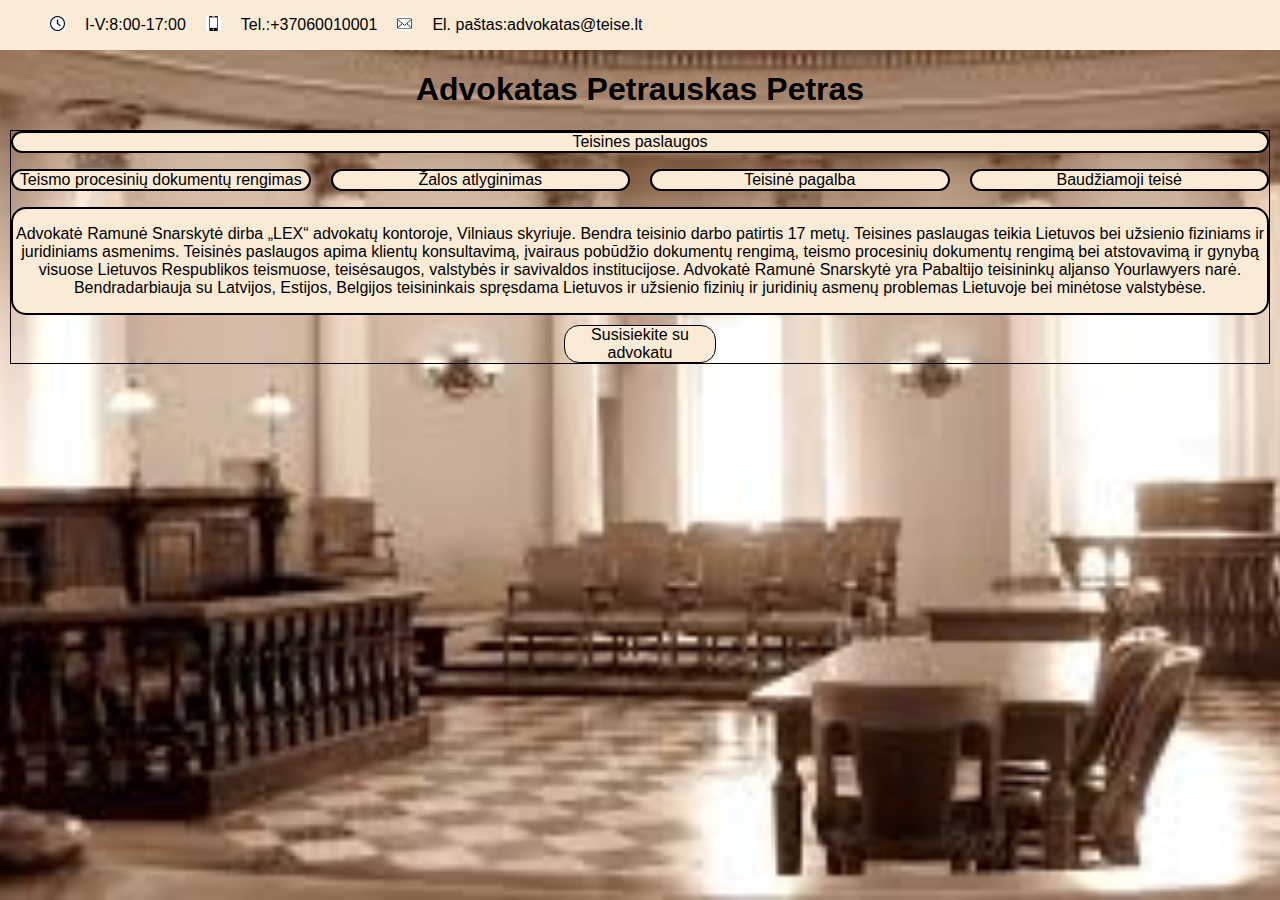
==== Savarankiskas/index.html @ 02a41b39 "Advokatas" ====
<!DOCTYPE html>
<html lang="lt">

<head>
    <meta charset="UTF-8">
    <meta name="viewport" content="width=device-width, initial-scale=1.0">
    <title>Advokatas</title>
    <script src="script.js"></script>
    <link rel="stylesheet" href="styles.css">
</head>

<body>

    <header>
        <nav></nav>
        <div class="top_line">
            <ul>
                <style>
                    img {
                        color: none;
                        width: 15px;
                        height: 15px;
                    }
                </style>
                <img src="./paveiksleliai/laikrodukas.png" alt="clock"> I-V:8:00-17:00

                <img src="./paveiksleliai/telefonas.png" alt="phone"> Tel.:+37060010001

                <img src="./paveiksleliai/pastas.png" alt="mail"> El. paštas:advokatas@teise.lt


            </ul>
        </div>
    </nav>
    </header>

    <main>
        <style>
            h1 {text-align: center;}
        </style>
        <h1>Advokatas Petrauskas Petras</h1>
        <div class="visa_info">
            <div class="teisines_paslaugos">Teisines paslaugos</div>
            <ul class="paslaugu_sarasas">
                <li class="TPDR">
                    <span>Teismo procesinių dokumentų rengimas</span>
                    <div class="Tekstas_TPDR">
                        <p>Teismo procesinių dokumentų rengimas (ieškinių, priešieškinių pareiškimų, prašymų,
                            atsiliepimų, dublikų, triplikų, apeliacinių, kasacinių, atskirųjų skundų rengimas).</p>
                    </div>
                </li>
                <li class="TPDR">

                    <span>Žalos atlyginimas</span>
                    <div class="Tekstas_TPDR">
                        <ul>
                            <li>Teisinė pagalba.</li>
                            <li>Konsultacijos žalos atlyginimo klausimais.</li>
                            <li>Atstovavimas teisme.</li>
                            <li>Teismo procesinių dokumentų rengimas <br>
                                (ieškinių, priešieškinių pareiškimų, prašymų, atsiliepimų, dubliktų, triplikų,
                                apeliacinių, <br>
                                kasacinių, atskirųjų skundų rengimas).</li>
                            <li>Ikiteisminis turtinės ir neturtinės žalos atlyginimas.</li>
                            <li>Teisminis turtinės ir neturtinės žalos atlyginimas.</li>
                            <li>Civilinis ieškinys baudžiamojoje byloje.</li>
                            <li>Žalos atlyginimas eismo įvykio bylose.</li>
                        </ul>
                    </div>
                </li>
                <li class="TPDR">

                    <span>Teisinė pagalba</span>
                    <div class="Tekstas_TPDR">
                        <p>Teisinė pagalba yra ne tik konsultacija teisiniais klausimais,<br>
                            ji apima daug daugiau. Teisinė pagalba (advokato pagalba) – didelė veiklos sfera. <br>
                            Advokato teisinė pagalba apima visus veiksmus, kurie reikalingi problemos sprendimui. <br>
                            Advokatas jus gali ne tik pakonsultuoti įvairiais teisiniais klausimais, bet ir parengti
                            įvairius dokumentus teismui. <br>
                            Teisinė pagalba suteikiama, kai reikia parengti ieškinius, skundus, reikalingus prašymus ar
                            net atsiliepimus <br>
                            ir pan. Sutarčių ruošimas ir sutarčių rengimas yra tos paslaugos, kurias advokatai teikia
                            profesionaliai. <br>
                            Tad, jeigu nemokate parengti sutarties ar kitų dokumentų, šiuo atveju advokato pagalba jums
                            būtina. <br>
                            Taip pat į advokatą galite kreiptis, jeigu jums reikalingas jūsų interesų atstovavimas <br>
                            visuose Lietuvos Respublikos teismuose. Advokato pagalbos galite sulaukti apylinkių
                            teismuose, <br>
                            apygardų teismuose, Lietuvos Aukščiausiajame teisme. Verta paminėti, kad advokatas, pagal
                            atstovavimo sutartį, <br>
                            gali atstovauti visus asmenis ne tik teismuose, todėl jeigu jums reikalinga tokia teisinė
                            pagalba – kreipkitės.
                        </p>
                    </div>
                </li>
                <li class="TPDR">

                    <span>Baudžiamoji teisė</span>
                    <div class="Tekstas_TPDR">
                        <ul>
                            <li>Konsultacijos baudžiamosios teisės klausimais.</li>
                            <li>Nukentėjusiojo atstovavimas baudžiamojoje byloje (atstovavimas teisme).</li>
                            <li>Teismo procesinių dokumentų rengimas (civilinių ieškinių, apeliacinių, kasacinių skundų
                                rengimas).</li>
                            <li> Gynyba baudžiamojoje byloje.</li>
                        </ul>

                    </div>
                </li>
            </ul>

            <div class="apie">
                <p>Advokatė Ramunė Snarskytė dirba „LEX“ advokatų kontoroje, Vilniaus skyriuje. Bendra teisinio darbo patirtis 17 metų. Teisines paslaugas teikia Lietuvos bei užsienio fiziniams ir juridiniams asmenims. Teisinės paslaugos apima klientų konsultavimą, įvairaus pobūdžio dokumentų rengimą, teismo procesinių dokumentų rengimą bei atstovavimą ir gynybą visuose Lietuvos Respublikos teismuose, teisėsaugos, valstybės ir savivaldos institucijose.
                    Advokatė Ramunė Snarskytė yra Pabaltijo teisininkų aljanso Yourlawyers narė. Bendradarbiauja su Latvijos, Estijos, Belgijos teisininkais spręsdama Lietuvos ir užsienio fizinių ir juridinių asmenų problemas Lietuvoje bei minėtose valstybėse.</p>


            </div>
            <div class="susisiekime">
                <a href="kontaktai.html">Susisiekite su advokatu</a>
            </div>
        </div>
        




    </main>
    <navigacija></navigacija>
    <tekstas></tekstas>

</body>

</html>
---- Savarankiskas/styles.css ----
body {
    background: url(./paveiksleliai/Advokatas.jpg) no-repeat center center fixed;
    -webkit-background-size: cover;
    -moz-background-size: cover;
    -o-background-size: cover;
    background-size: cover;

}


body {
    margin: 0;
    padding: 0;
    font-family: "Arial", sans-serif;
}

header {
    background-color: antiquewhite;
}

nav {

    display: flex;
    align-items: center;
}

a:hover {
    color: rgb(13, 255, 0);
    text-decoration: none;
    transition: color 1s, border-bottom 1s;
}

a {
    text-decoration: none;
}

li:hover h2 {
    color: orange;
    transition: color 1s, border-bottom 1s;
}

ul {
    display: flex;
    list-style-type: none;
    gap: 20px;
    text-decoration: none;
}

.logo {
    display: block;
    margin-left: 10px;
}

li:hover .pict {
    transform: rotatey(360deg);
    transition-duration: 0.6s;
}

a {
    color: black;
}

.contact:hover {
    background-color: orange;
    color: white;
    transition: color 1s, border-bottom 1s;
    text-decoration: none;
}

.contact {
    margin-right: 10px;
    border: 2px solid orange;
    /* background-color: orange; */
    border-radius: 20px;
    padding: 10px 20px;
    color: orange;
    text-decoration: none;
    font-size: 16px;
    transition: background-color 0.3s, color 0.3s;


}

.pagrindinis {
    display: flex;
    flex-direction: column;
    align-items: center;
    padding: 20px;

    h1 {
        font-weight: 900;
    }
}


.Read:hover {
    transition: color 1s, border-bottom 1s;
    background-color: black;
    color: white;
    border-color: black;
    text-decoration: none;
}


.Read {
    border: 2px solid orange;
    padding: 10px 20px;
    background-color: orange;
    text-decoration: none;
    color: white;
    font-size: 16px;
    transition: background-color 0.1s, color 0.1s;
}



/* .paveikslas img {
    width: 100%;
    height: 100%;
    object-fit: cover;
    border-radius: 2.5rem;
    position: absolute;
} */





.text {
    text-align: center;
}


/* .susisiekimui {
    display: flex;
    text-align: center;
    flex-wrap: unset;
    align-content: center;
    

} */

.Forma {
    
    /* border-radius: 15px; */
    display: flex;
    flex-direction: column;
    align-items: center;
    /* background-color: antiquewhite; */
    
    p {margin: 20px;}
}



input {
    max-width: 200px;

}

footer {
    margin: 10px;
}


/* div {
    border: 1px, solid, red;
    text-align: center;
} */

.susisiekime {
    display: flex;
    align-self: center;
    border: 1px, solid;
    width: 150px;
    text-align: center;
    background-color: antiquewhite;
    text-decoration-line: none;
    border-radius: 15px;
    margin-top: 10px;
}

.top_line {
    display: flex;
    padding-inline: 10px;
    align-items: center;

}

li {
    text-decoration: color (white);
}

.visa_info {
    border: 1px solid black;
    display: flex;
    flex-direction: column;
    margin: 10px;
}

.teisines_paslaugos {
    border: 1px solid black;
    display: flex;
    flex-direction: column;
}

.apie {
    border: 1px solid black;
    display: flex;
    flex-direction: column;
}

.susisiekite_su_advokatu {
    border: 1px solid black;
    display: flex;
    flex-direction: column;

}

.paslaugu_sarasas {
    display: flex;
    padding-inline-start: 0px;

}

.TPDR {
    position: relative;
    display: inline-block;
    background-color: antiquewhite;
}

.Tekstas_TPDR {
    display: none;
    position: absolute;
    background-color: #f9f9f9;
    min-width: 250px;
    box-shadow: 0px 8px 16px 0px rgba(0, 0, 0, 0.2);
    padding: 12px 16px;
    z-index: 1;
}

.TPDR:hover span {
    color: rgb(202, 224, 227);
}

.TPDR:hover .Tekstas_TPDR {
    display: flex;
    flex-direction: column;
    background-color: antiquewhite;

}

.teisines_paslaugos {
    display: block;
    border: 2px solid;
    border-radius: 15px;
    background-color: antiquewhite;
    text-align: center;
}

.apie {
    display: block;
    border: 2px solid;
    border-radius: 15px;
    background-color: antiquewhite;
    text-align: center;
    height: fit-content;

}

.TPDR {
    display: block;
    border: 2px solid;
    border-radius: 15px;
    background-color: antiquewhite;
    text-align: center;
    height: fit-content;
    width: 25%;

}

.pradzia {
    border: 1px, solid;
    border-radius: 2px;
    background-color: antiquewhite;
    p {
        text-size-adjust: 5px;
    }
    
    /* color: antiquewhite; */
}
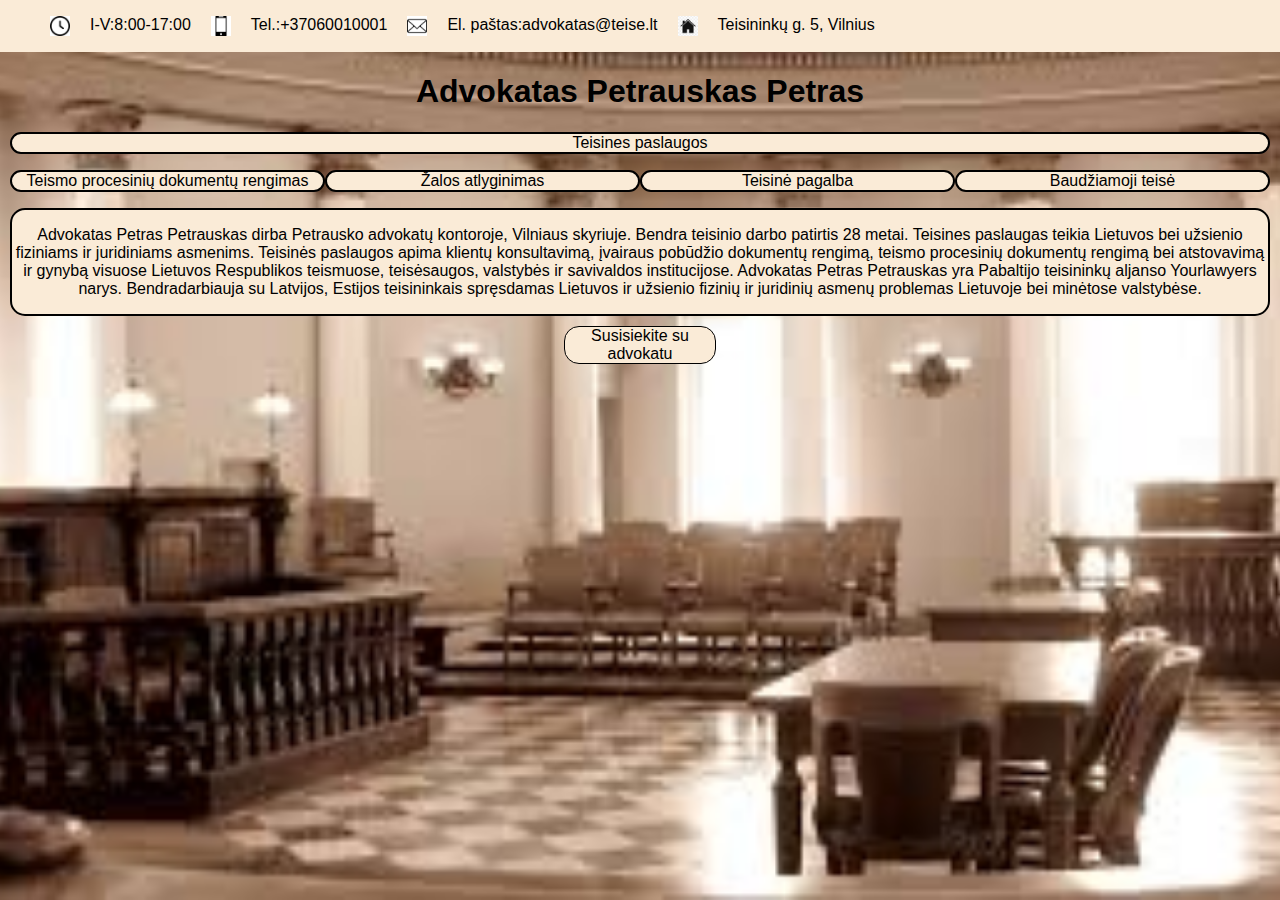
==== commit 3ddbea20: "Advokatas" ====
--- a/Savarankiskas/index.html
+++ b/Savarankiskas/index.html
@@ -18,25 +18,30 @@
                 <style>
                     img {
                         color: none;
-                        width: 15px;
-                        height: 15px;
+                        width: 20px;
+                        height: 20px;
+                        
                     }
                 </style>
-                <img src="./paveiksleliai/laikrodukas.png" alt="clock"> I-V:8:00-17:00
+                <img src="./paveiksleliai/laikrodukas.png" alt="clock">I-V:8:00-17:00
 
-                <img src="./paveiksleliai/telefonas.png" alt="phone"> Tel.:+37060010001
+                <img src="./paveiksleliai/telefonas.png" alt="phone">Tel.:+37060010001
 
-                <img src="./paveiksleliai/pastas.png" alt="mail"> El. paštas:advokatas@teise.lt
+                <img src="./paveiksleliai/pastas.png" alt="mail">El. paštas:advokatas@teise.lt
+
+                <img src="./paveiksleliai/namas.png" alt="adres">Teisininkų g. 5, Vilnius
 
 
             </ul>
         </div>
-    </nav>
+        </nav>
     </header>
 
     <main>
         <style>
-            h1 {text-align: center;}
+            h1 {
+                text-align: center;
+            }
         </style>
         <h1>Advokatas Petrauskas Petras</h1>
         <div class="visa_info">
@@ -54,16 +59,16 @@
                     <span>Žalos atlyginimas</span>
                     <div class="Tekstas_TPDR">
                         <ul>
-                            <li>Teisinė pagalba.</li>
-                            <li>Konsultacijos žalos atlyginimo klausimais.</li>
-                            <li>Atstovavimas teisme.</li>
-                            <li>Teismo procesinių dokumentų rengimas <br>
+                            <li>Teisinė pagalba.</li><br>
+                            <li>Konsultacijos žalos atlyginimo klausimais.</li><br>
+                            <li>Atstovavimas teisme.</li><br>
+                            <li>Teismo procesinių dokumentų rengimas 
                                 (ieškinių, priešieškinių pareiškimų, prašymų, atsiliepimų, dubliktų, triplikų,
-                                apeliacinių, <br>
-                                kasacinių, atskirųjų skundų rengimas).</li>
-                            <li>Ikiteisminis turtinės ir neturtinės žalos atlyginimas.</li>
-                            <li>Teisminis turtinės ir neturtinės žalos atlyginimas.</li>
-                            <li>Civilinis ieškinys baudžiamojoje byloje.</li>
+                                apeliacinių,
+                                kasacinių, atskirųjų skundų rengimas).</li><br>
+                            <li>Ikiteisminis turtinės ir neturtinės žalos atlyginimas.</li><br>
+                            <li>Teisminis turtinės ir neturtinės žalos atlyginimas.</li><br>
+                            <li>Civilinis ieškinys baudžiamojoje byloje.</li><br>
                             <li>Žalos atlyginimas eismo įvykio bylose.</li>
                         </ul>
                     </div>
@@ -72,22 +77,22 @@
 
                     <span>Teisinė pagalba</span>
                     <div class="Tekstas_TPDR">
-                        <p>Teisinė pagalba yra ne tik konsultacija teisiniais klausimais,<br>
-                            ji apima daug daugiau. Teisinė pagalba (advokato pagalba) – didelė veiklos sfera. <br>
-                            Advokato teisinė pagalba apima visus veiksmus, kurie reikalingi problemos sprendimui. <br>
+                        <p>Teisinė pagalba yra ne tik konsultacija teisiniais klausimais,
+                            ji apima daug daugiau. Teisinė pagalba (advokato pagalba) – didelė veiklos sfera.
+                            Advokato teisinė pagalba apima visus veiksmus, kurie reikalingi problemos sprendimui.
                             Advokatas jus gali ne tik pakonsultuoti įvairiais teisiniais klausimais, bet ir parengti
-                            įvairius dokumentus teismui. <br>
+                            įvairius dokumentus teismui.
                             Teisinė pagalba suteikiama, kai reikia parengti ieškinius, skundus, reikalingus prašymus ar
-                            net atsiliepimus <br>
+                            net atsiliepimus 
                             ir pan. Sutarčių ruošimas ir sutarčių rengimas yra tos paslaugos, kurias advokatai teikia
-                            profesionaliai. <br>
+                            profesionaliai. 
                             Tad, jeigu nemokate parengti sutarties ar kitų dokumentų, šiuo atveju advokato pagalba jums
-                            būtina. <br>
-                            Taip pat į advokatą galite kreiptis, jeigu jums reikalingas jūsų interesų atstovavimas <br>
+                            būtina. 
+                            Taip pat į advokatą galite kreiptis, jeigu jums reikalingas jūsų interesų atstovavimas 
                             visuose Lietuvos Respublikos teismuose. Advokato pagalbos galite sulaukti apylinkių
-                            teismuose, <br>
+                            teismuose, 
                             apygardų teismuose, Lietuvos Aukščiausiajame teisme. Verta paminėti, kad advokatas, pagal
-                            atstovavimo sutartį, <br>
+                            atstovavimo sutartį, 
                             gali atstovauti visus asmenis ne tik teismuose, todėl jeigu jums reikalinga tokia teisinė
                             pagalba – kreipkitės.
                         </p>
@@ -98,10 +103,10 @@
                     <span>Baudžiamoji teisė</span>
                     <div class="Tekstas_TPDR">
                         <ul>
-                            <li>Konsultacijos baudžiamosios teisės klausimais.</li>
-                            <li>Nukentėjusiojo atstovavimas baudžiamojoje byloje (atstovavimas teisme).</li>
+                            <li>Konsultacijos baudžiamosios teisės klausimais.</li><br>
+                            <li>Nukentėjusiojo atstovavimas baudžiamojoje byloje (atstovavimas teisme).</li><br>
                             <li>Teismo procesinių dokumentų rengimas (civilinių ieškinių, apeliacinių, kasacinių skundų
-                                rengimas).</li>
+                                rengimas).</li><br>
                             <li> Gynyba baudžiamojoje byloje.</li>
                         </ul>
 
@@ -110,8 +115,14 @@
             </ul>
 
             <div class="apie">
-                <p>Advokatė Ramunė Snarskytė dirba „LEX“ advokatų kontoroje, Vilniaus skyriuje. Bendra teisinio darbo patirtis 17 metų. Teisines paslaugas teikia Lietuvos bei užsienio fiziniams ir juridiniams asmenims. Teisinės paslaugos apima klientų konsultavimą, įvairaus pobūdžio dokumentų rengimą, teismo procesinių dokumentų rengimą bei atstovavimą ir gynybą visuose Lietuvos Respublikos teismuose, teisėsaugos, valstybės ir savivaldos institucijose.
-                    Advokatė Ramunė Snarskytė yra Pabaltijo teisininkų aljanso Yourlawyers narė. Bendradarbiauja su Latvijos, Estijos, Belgijos teisininkais spręsdama Lietuvos ir užsienio fizinių ir juridinių asmenų problemas Lietuvoje bei minėtose valstybėse.</p>
+                <p>Advokatas Petras Petrauskas dirba Petrausko advokatų kontoroje, Vilniaus skyriuje. Bendra teisinio darbo
+                    patirtis 28 metai. Teisines paslaugas teikia Lietuvos bei užsienio fiziniams ir juridiniams asmenims.
+                    Teisinės paslaugos apima klientų konsultavimą, įvairaus pobūdžio dokumentų rengimą, teismo
+                    procesinių dokumentų rengimą bei atstovavimą ir gynybą visuose Lietuvos Respublikos teismuose,
+                    teisėsaugos, valstybės ir savivaldos institucijose.
+                    Advokatas Petras Petrauskas yra Pabaltijo teisininkų aljanso Yourlawyers narys. Bendradarbiauja su
+                    Latvijos, Estijos teisininkais spręsdamas Lietuvos ir užsienio fizinių ir juridinių asmenų
+                    problemas Lietuvoje bei minėtose valstybėse.</p>
 
 
             </div>
@@ -119,7 +130,7 @@
                 <a href="kontaktai.html">Susisiekite su advokatu</a>
             </div>
         </div>
-        
+
 
 
 
--- a/Savarankiskas/styles.css
+++ b/Savarankiskas/styles.css
@@ -39,12 +39,7 @@
     transition: color 1s, border-bottom 1s;
 }
 
-ul {
-    display: flex;
-    list-style-type: none;
-    gap: 20px;
-    text-decoration: none;
-}
+
 
 .logo {
     display: block;
@@ -141,14 +136,16 @@
 } */
 
 .Forma {
-    
+
     /* border-radius: 15px; */
     display: flex;
     flex-direction: column;
     align-items: center;
     /* background-color: antiquewhite; */
-    
-    p {margin: 20px;}
+
+    p {
+        margin: 20px;
+    }
 }
 
 
@@ -185,6 +182,14 @@
     padding-inline: 10px;
     align-items: center;
 
+    ul {
+        display: flex;
+        list-style-type: none;
+        gap: 20px;
+        text-decoration: none;
+            }
+       
+
 }
 
 li {
@@ -192,7 +197,7 @@
 }
 
 .visa_info {
-    border: 1px solid black;
+    /* border: 1px solid black; */
     display: flex;
     flex-direction: column;
     margin: 10px;
@@ -230,6 +235,7 @@
 }
 
 .Tekstas_TPDR {
+    border-radius: 15px;
     display: none;
     position: absolute;
     background-color: #f9f9f9;
@@ -247,6 +253,7 @@
     display: flex;
     flex-direction: column;
     background-color: antiquewhite;
+    text-align: left;
 
 }
 
@@ -283,9 +290,10 @@
     border: 1px, solid;
     border-radius: 2px;
     background-color: antiquewhite;
+
     p {
         text-size-adjust: 5px;
     }
-    
+
     /* color: antiquewhite; */
 }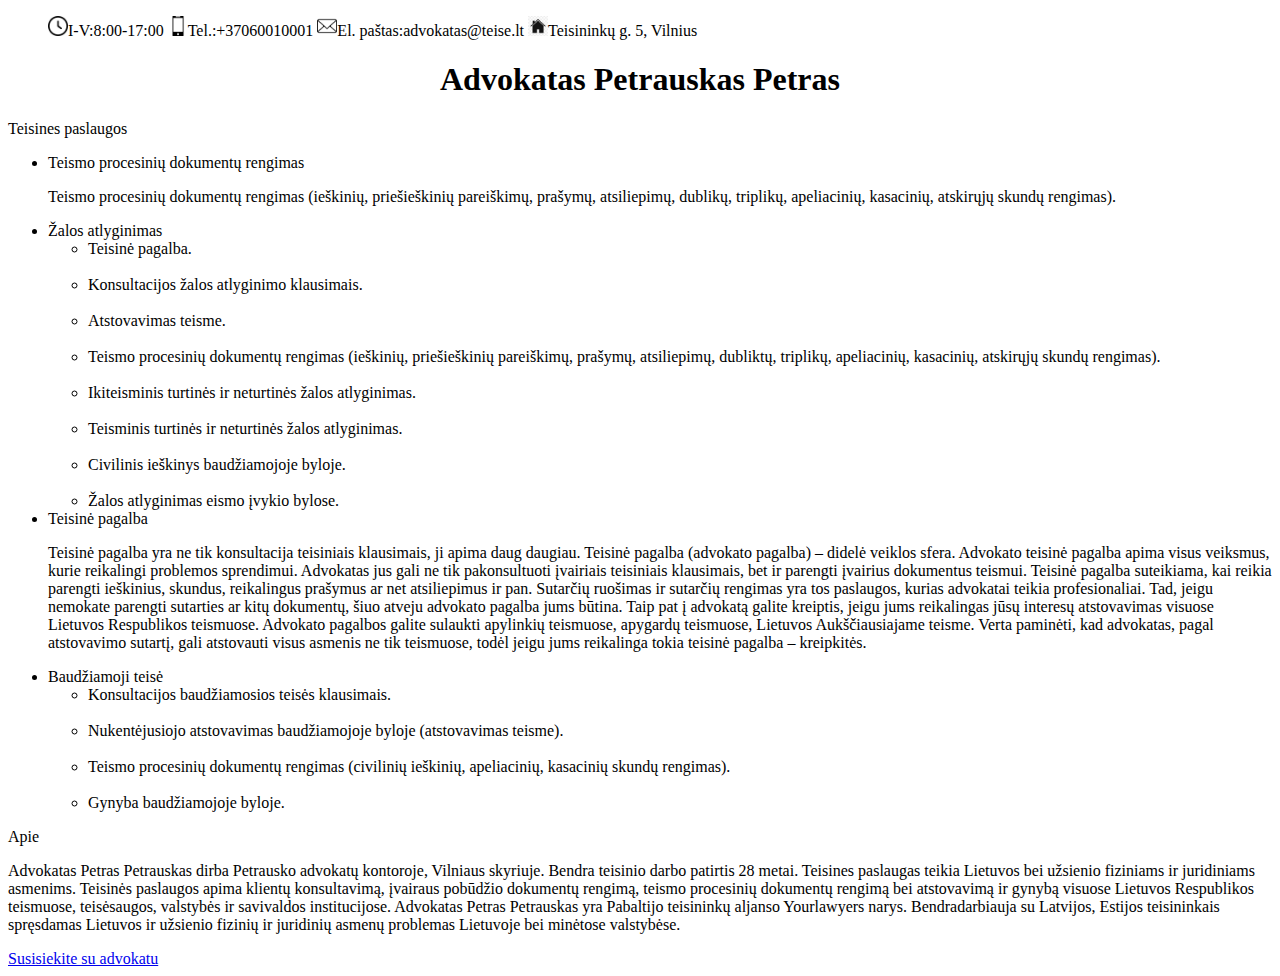
==== commit 37f9eb40: "Advokatas" ====
--- a/Savarankiskas/index.html
+++ b/Savarankiskas/index.html
@@ -6,7 +6,7 @@
     <meta name="viewport" content="width=device-width, initial-scale=1.0">
     <title>Advokatas</title>
     <script src="script.js"></script>
-    <link rel="stylesheet" href="styles.css">
+    <link rel="stylesheet" href="savarankiskas/styles.css">
 </head>
 
 <body>
@@ -113,8 +113,9 @@
                     </div>
                 </li>
             </ul>
-
+            <div class="teisines_paslaugos">Apie</div>
             <div class="apie">
+                
                 <p>Advokatas Petras Petrauskas dirba Petrausko advokatų kontoroje, Vilniaus skyriuje. Bendra teisinio darbo
                     patirtis 28 metai. Teisines paslaugas teikia Lietuvos bei užsienio fiziniams ir juridiniams asmenims.
                     Teisinės paslaugos apima klientų konsultavimą, įvairaus pobūdžio dokumentų rengimą, teismo
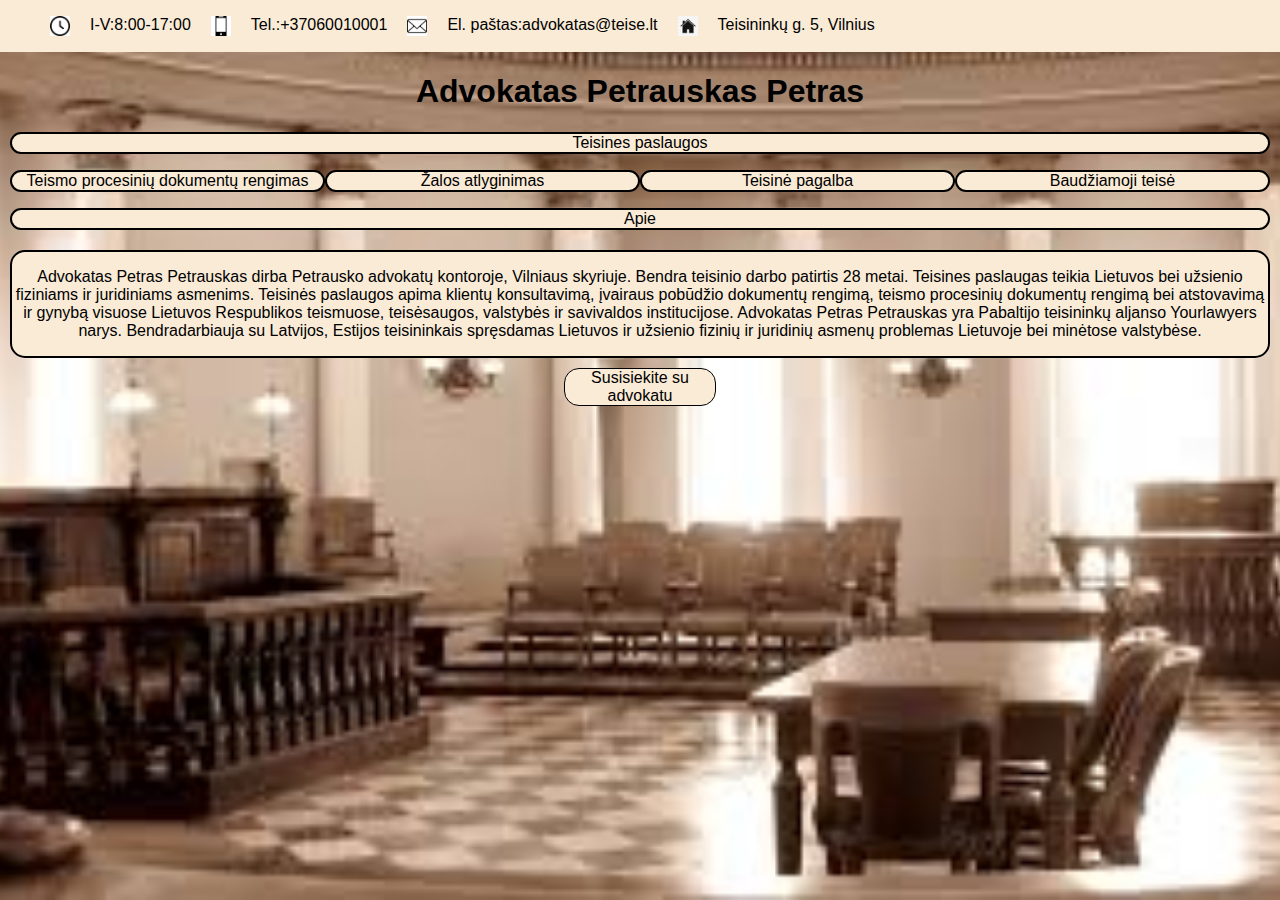
==== commit 2061d63a: "Advokatas" ====
--- a/Savarankiskas/index.html
+++ b/Savarankiskas/index.html
@@ -6,7 +6,7 @@
     <meta name="viewport" content="width=device-width, initial-scale=1.0">
     <title>Advokatas</title>
     <script src="script.js"></script>
-    <link rel="stylesheet" href="savarankiskas/styles.css">
+    <link rel="stylesheet" href="styles.css">
 </head>
 
 <body>
--- a/Savarankiskas/styles.css
+++ b/Savarankiskas/styles.css
@@ -0,0 +1,295 @@
+body {
+    background: url(./paveiksleliai/Advokatas.jpg) no-repeat center center fixed;
+    -webkit-background-size: cover;
+    -moz-background-size: cover;
+    -o-background-size: cover;
+    background-size: cover;
+
+}
+
+
+body {
+    margin: 0;
+    padding: 0;
+    font-family: "Arial", sans-serif;
+}
+
+header {
+    background-color: antiquewhite;
+}
+
+nav {
+
+    display: flex;
+    align-items: center;
+}
+
+a:hover {
+    color: rgb(166, 228, 245);
+    text-decoration: none;
+    transition: color 1s, border-bottom 1s;
+}
+
+a {
+    text-decoration: none;
+}
+
+li:hover h2 {
+    color: orange;
+    transition: color 1s, border-bottom 1s;
+}
+
+
+
+.logo {
+    display: block;
+    margin-left: 10px;
+}
+
+li:hover .pict {
+    transform: rotatey(360deg);
+    transition-duration: 0.6s;
+}
+
+a {
+    color: black;
+}
+
+.contact:hover {
+    background-color: orange;
+    color: white;
+    transition: color 1s, border-bottom 1s;
+    text-decoration: none;
+}
+
+.contact {
+    margin-right: 10px;
+    border: 2px solid orange;
+    /* background-color: orange; */
+    border-radius: 20px;
+    padding: 10px 20px;
+    color: orange;
+    text-decoration: none;
+    font-size: 16px;
+    transition: background-color 0.3s, color 0.3s;
+
+
+}
+
+.pagrindinis {
+    display: flex;
+    flex-direction: column;
+    align-items: center;
+    padding: 20px;
+
+    h1 {
+        font-weight: 900;
+    }
+}
+
+
+.Read:hover {
+    transition: color 1s, border-bottom 1s;
+    background-color: black;
+    color: white;
+    border-color: black;
+    text-decoration: none;
+}
+
+
+.Read {
+    border: 2px solid orange;
+    padding: 10px 20px;
+    background-color: orange;
+    text-decoration: none;
+    color: white;
+    font-size: 16px;
+    transition: background-color 0.1s, color 0.1s;
+}
+
+
+
+/* .paveikslas img {
+    width: 100%;
+    height: 100%;
+    object-fit: cover;
+    border-radius: 2.5rem;
+    position: absolute;
+} */
+
+
+
+
+
+.text {
+    text-align: center;
+}
+
+
+/* .susisiekimui {
+    display: flex;
+    text-align: center;
+    flex-wrap: unset;
+    align-content: center;
+    
+
+} */
+
+.Forma {
+
+    /* border-radius: 15px; */
+    display: flex;
+    flex-direction: column;
+    align-items: center;
+    /* background-color: antiquewhite; */
+
+    p {
+        margin: 20px;
+    }
+}
+
+
+
+input {
+    max-width: 200px;
+
+}
+
+footer {
+    margin: 10px;
+}
+
+
+/* div {
+    border: 1px, solid, red;
+    text-align: center;
+} */
+
+.susisiekime {
+    display: flex;
+    align-self: center;
+    border: 1px, solid;
+    width: 150px;
+    text-align: center;
+    background-color: antiquewhite;
+    text-decoration-line: none;
+    border-radius: 15px;
+    margin-top: 10px;
+}
+
+.top_line {
+    display: flex;
+    padding-inline: 10px;
+    align-items: center;
+
+    ul {
+        display: flex;
+        list-style-type: none;
+        gap: 20px;
+        text-decoration: none;
+            }
+       
+
+}
+
+li {
+    text-decoration: color (white);
+}
+
+.visa_info {
+    /* border: 1px solid black; */
+    display: flex;
+    flex-direction: column;
+    margin: 10px;
+}
+
+.teisines_paslaugos {
+    border: 1px solid black;
+    display: flex;
+    flex-direction: column;
+}
+
+.apie {
+    border: 1px solid black;
+    display: flex;
+    flex-direction: column;
+    margin-top: 20px;
+}
+
+.susisiekite_su_advokatu {
+    border: 1px solid black;
+    display: flex;
+    flex-direction: column;
+
+}
+
+.paslaugu_sarasas {
+    display: flex;
+    padding-inline-start: 0px;
+
+}
+
+.TPDR {
+    position: relative;
+    display: inline-block;
+    background-color: antiquewhite;
+}
+
+.Tekstas_TPDR {
+    border-radius: 15px;
+    display: none;
+    position: absolute;
+    background-color: #f9f9f9;
+    min-width: 250px;
+    box-shadow: 0px 8px 16px 0px rgba(0, 0, 0, 0.2);
+    padding: 12px 16px;
+    z-index: 1;
+}
+
+.TPDR:hover span {
+    color: rgb(202, 224, 227);
+}
+
+.TPDR:hover .Tekstas_TPDR {
+    display: flex;
+    flex-direction: column;
+    background-color: antiquewhite;
+    text-align: left;
+
+}
+
+.teisines_paslaugos {
+    display: block;
+    border: 2px solid;
+    border-radius: 15px;
+    background-color: antiquewhite;
+    text-align: center;
+}
+
+.apie {
+    display: block;
+    border: 2px solid;
+    border-radius: 15px;
+    background-color: antiquewhite;
+    text-align: center;
+    height: fit-content;
+
+}
+
+.TPDR {
+    display: block;
+    border: 2px solid;
+    border-radius: 15px;
+    background-color: antiquewhite;
+    text-align: center;
+    height: fit-content;
+    width: 25%;
+
+}
+
+.pradzia {
+    border: 1px, solid;
+        border-radius: 2px;
+    background-color: antiquewhite;
+    
+    }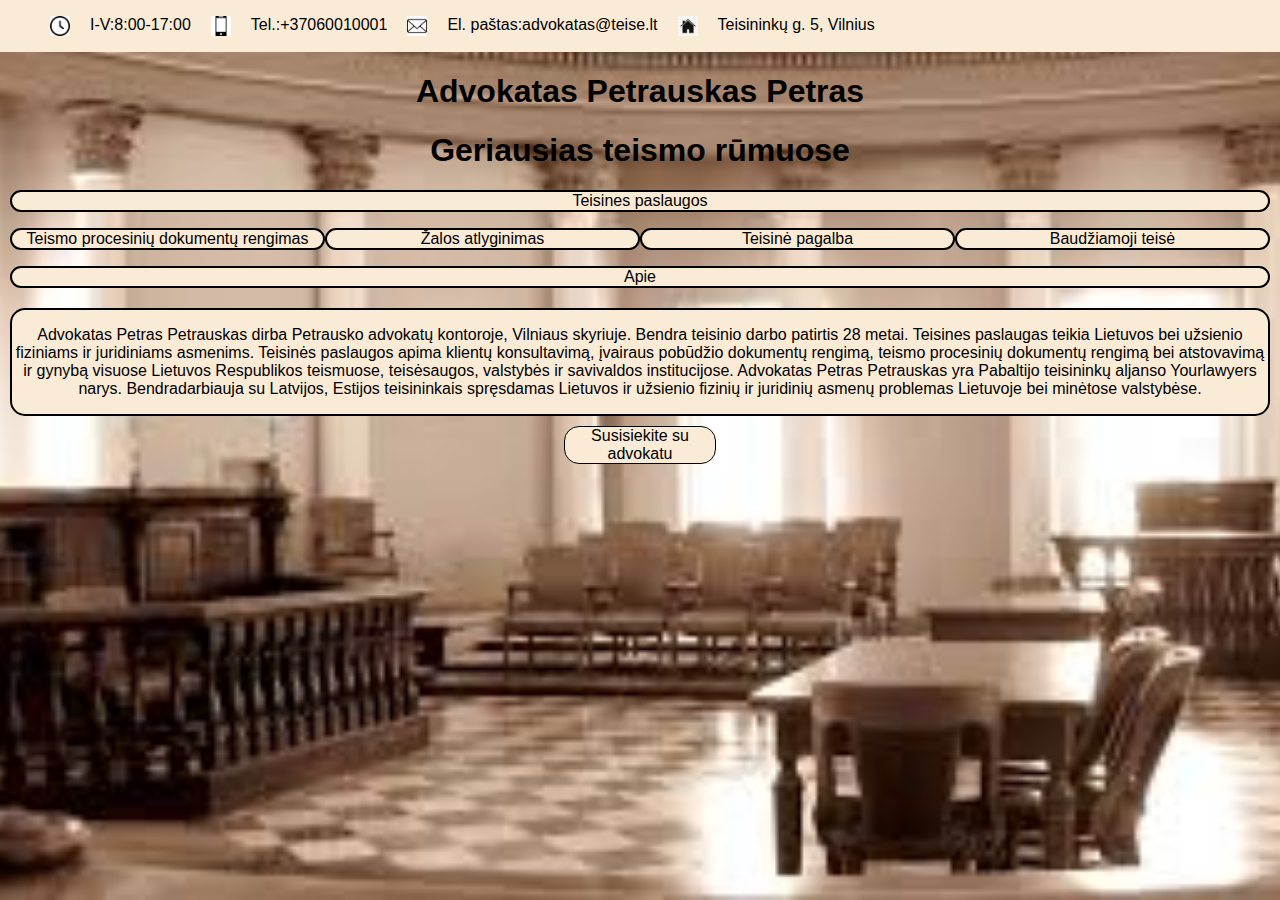
==== commit 59196a29: "Advokatas" ====
--- a/Savarankiskas/index.html
+++ b/Savarankiskas/index.html
@@ -44,6 +44,7 @@
             }
         </style>
         <h1>Advokatas Petrauskas Petras</h1>
+        <h1>Geriausias teismo rūmuose</h1>
         <div class="visa_info">
             <div class="teisines_paslaugos">Teisines paslaugos</div>
             <ul class="paslaugu_sarasas">
--- a/Savarankiskas/styles.css
+++ b/Savarankiskas/styles.css
@@ -27,35 +27,36 @@
 a:hover {
     color: rgb(166, 228, 245);
     text-decoration: none;
-    transition: color 1s, border-bottom 1s;
+    transition: color 1s;
 }
 
 a {
     text-decoration: none;
-}
-
-li:hover h2 {
+    color: black;
+}
+
+/* li:hover h2 {
     color: orange;
     transition: color 1s, border-bottom 1s;
-}
-
-
-
-.logo {
+} */
+
+
+
+/* .logo {
     display: block;
     margin-left: 10px;
-}
-
-li:hover .pict {
+} */
+
+/* li:hover .pict {
     transform: rotatey(360deg);
     transition-duration: 0.6s;
-}
-
-a {
+} */
+
+/* a {
     color: black;
-}
-
-.contact:hover {
+} */
+
+/* .contact:hover {
     background-color: orange;
     color: white;
     transition: color 1s, border-bottom 1s;
@@ -65,7 +66,6 @@
 .contact {
     margin-right: 10px;
     border: 2px solid orange;
-    /* background-color: orange; */
     border-radius: 20px;
     padding: 10px 20px;
     color: orange;
@@ -74,7 +74,7 @@
     transition: background-color 0.3s, color 0.3s;
 
 
-}
+} */
 
 .pagrindinis {
     display: flex;
@@ -82,9 +82,9 @@
     align-items: center;
     padding: 20px;
 
-    h1 {
+    /* h1 {
         font-weight: 900;
-    }
+    } */
 }
 
 
@@ -97,7 +97,7 @@
 }
 
 
-.Read {
+/* .Read {
     border: 2px solid orange;
     padding: 10px 20px;
     background-color: orange;
@@ -105,7 +105,7 @@
     color: white;
     font-size: 16px;
     transition: background-color 0.1s, color 0.1s;
-}
+} */
 
 
 
@@ -143,9 +143,9 @@
     align-items: center;
     /* background-color: antiquewhite; */
 
-    p {
+    /* p {
         margin: 20px;
-    }
+    } */
 }
 
 
@@ -155,9 +155,9 @@
 
 }
 
-footer {
+/* footer {
     margin: 10px;
-}
+} */
 
 
 /* div {
@@ -187,8 +187,8 @@
         list-style-type: none;
         gap: 20px;
         text-decoration: none;
-            }
-       
+    }
+
 
 }
 
@@ -288,8 +288,23 @@
 }
 
 .pradzia {
+    display: flex;
+    padding-left: 10px;
+    padding-right: 10px;
+    align-content: center;
+    height: fit-content;
+    width: fit-content;
     border: 1px, solid;
-        border-radius: 2px;
+    border-radius: 2px;
     background-color: antiquewhite;
     
-    }+
+}
+
+.grizti {
+    display: flex;
+    flex-direction: column;
+    align-items: center;
+
+
+}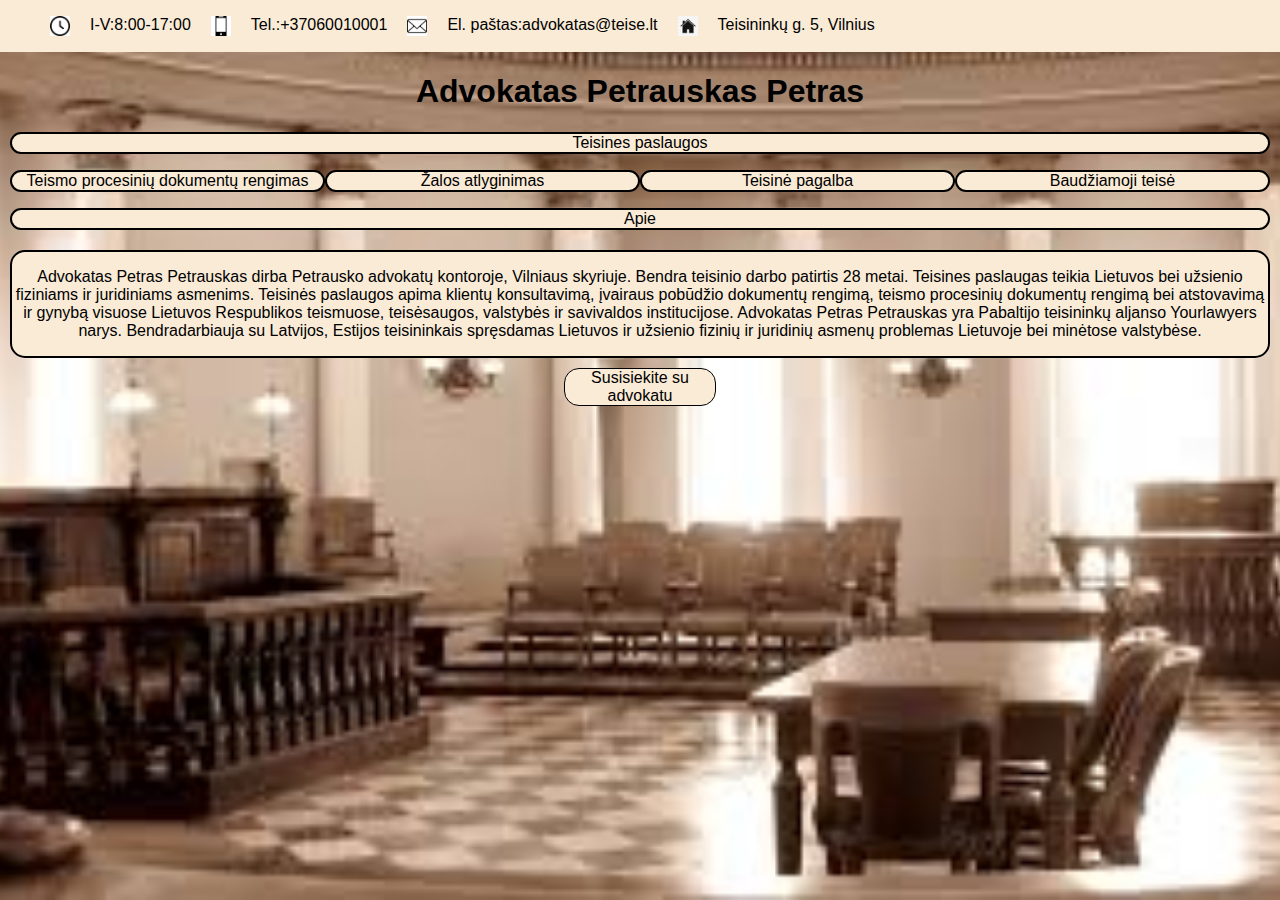
==== commit 7dd99223: "Advokatas" ====
--- a/Savarankiskas/index.html
+++ b/Savarankiskas/index.html
@@ -44,7 +44,7 @@
             }
         </style>
         <h1>Advokatas Petrauskas Petras</h1>
-        <h1>Geriausias teismo rūmuose</h1>
+        <!-- <h1>Geriausias teismo rūmuose</h1> -->
         <div class="visa_info">
             <div class="teisines_paslaugos">Teisines paslaugos</div>
             <ul class="paslaugu_sarasas">
